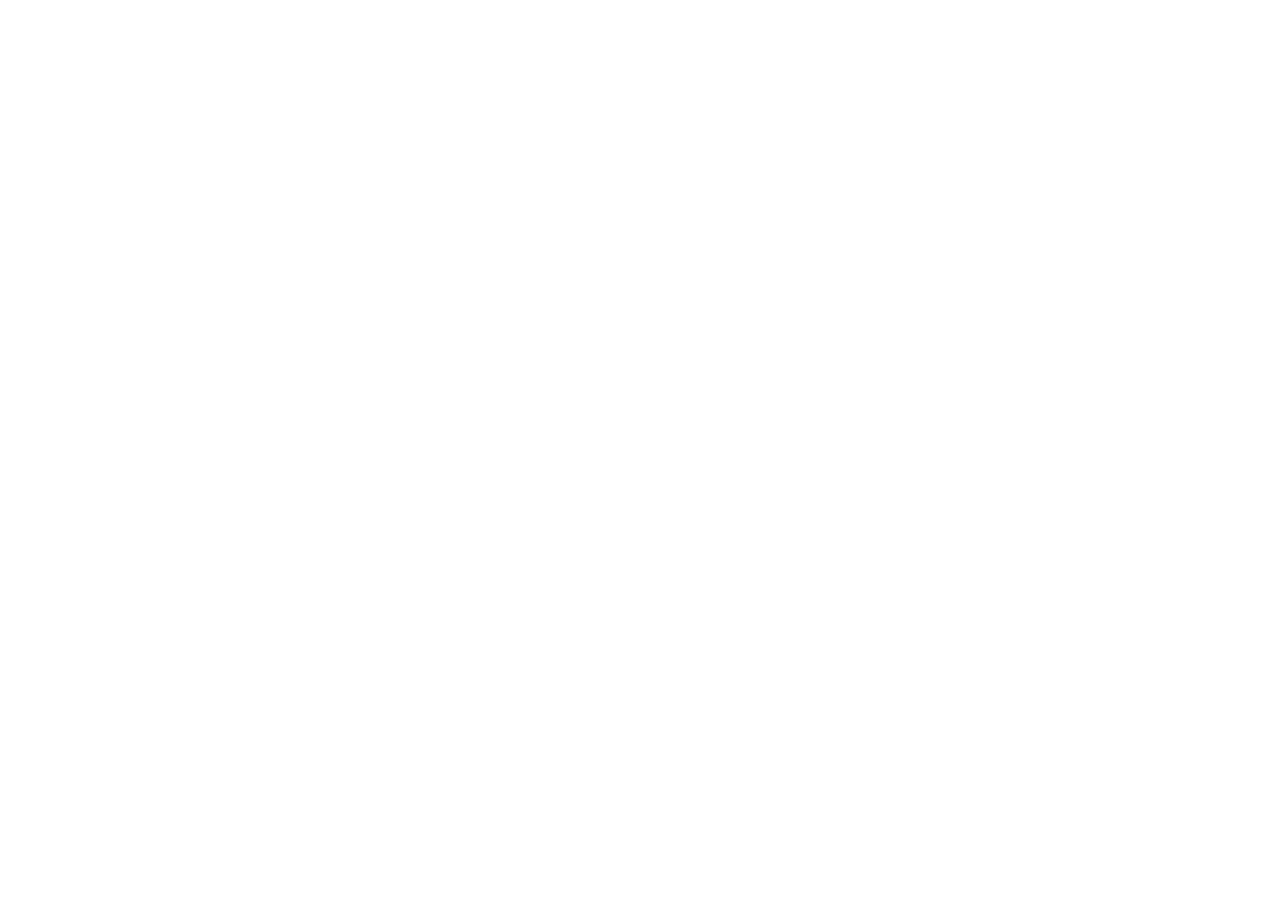
==== contoh.html @ 994196e4 "add contoh.html" ====
<!DOCTYPE html>
<html lang="en">
  <head>
    <meta charset="UTF-8" />
    <meta name="viewport" content="width=device-width, initial-scale=1.0" />
    <title>Contoh</title>
  </head>
  <body></body>
</html>
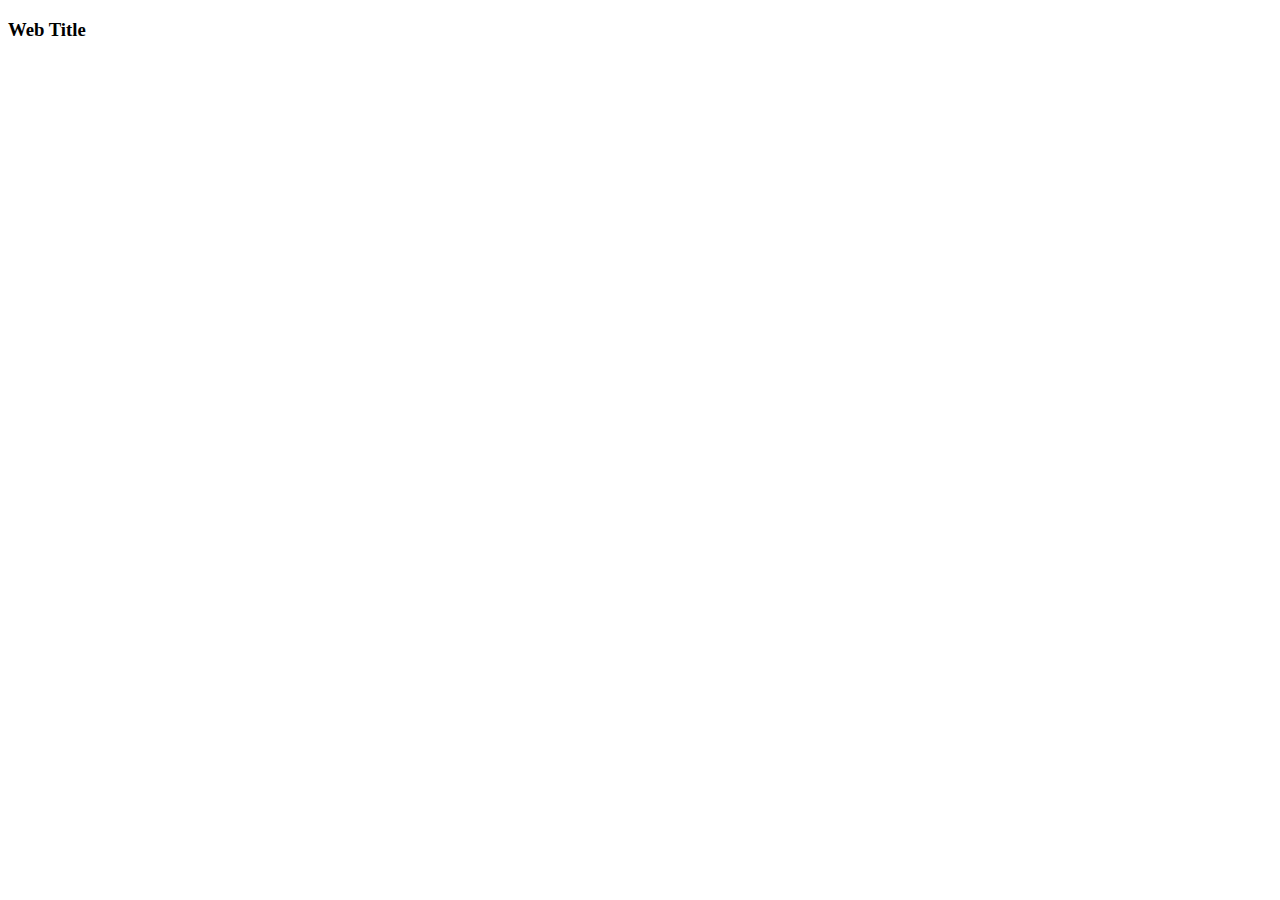
==== commit a4683a91: "add h3 title" ====
--- a/contoh.html
+++ b/contoh.html
@@ -5,5 +5,7 @@
     <meta name="viewport" content="width=device-width, initial-scale=1.0" />
     <title>Contoh</title>
   </head>
-  <body></body>
+  <body>
+    <h3>Web Title</h3>
+  </body>
 </html>
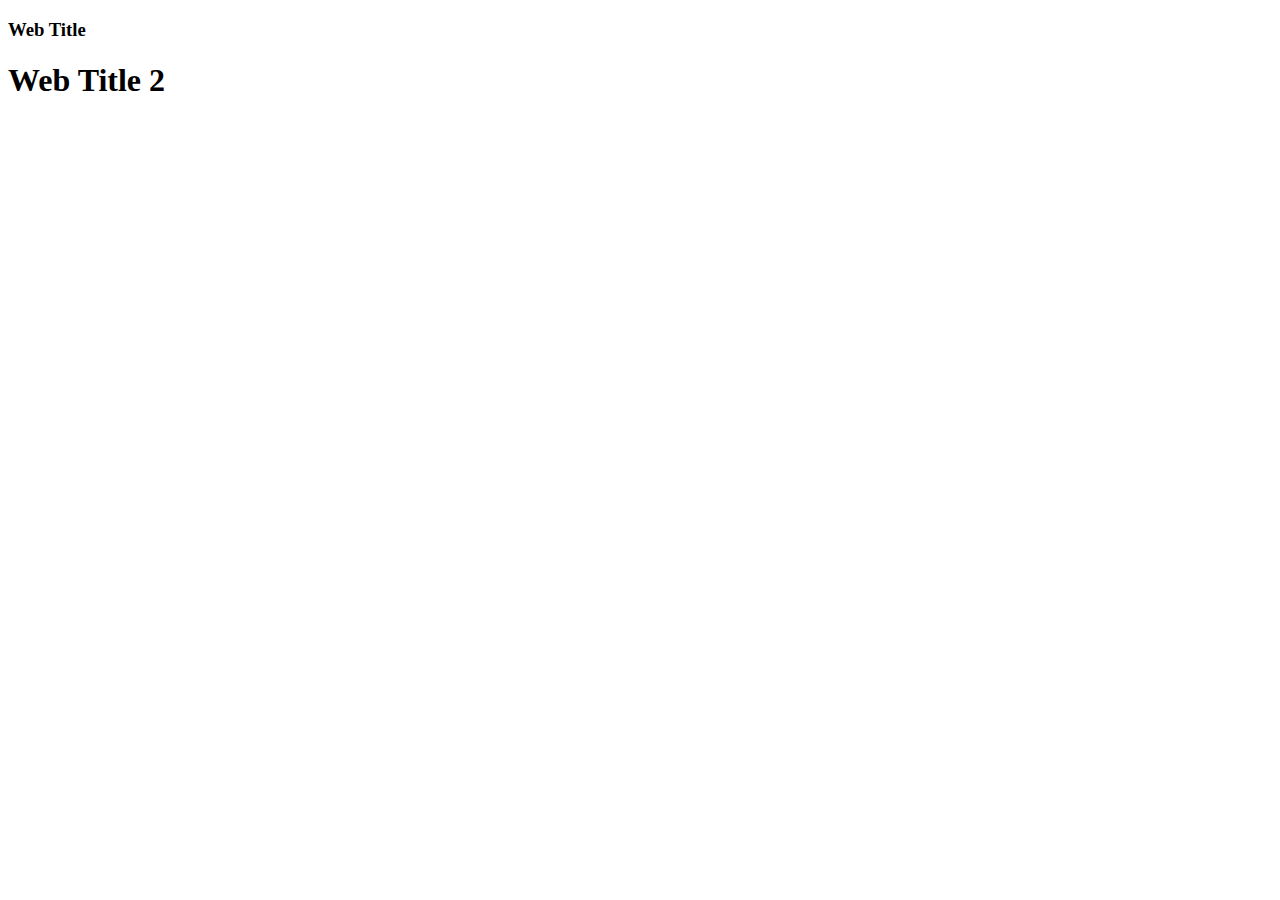
==== commit 2bf2bc16: "add h1 title" ====
--- a/contoh.html
+++ b/contoh.html
@@ -7,5 +7,6 @@
   </head>
   <body>
     <h3>Web Title</h3>
+    <h1>Web Title 2</h1>
   </body>
 </html>
